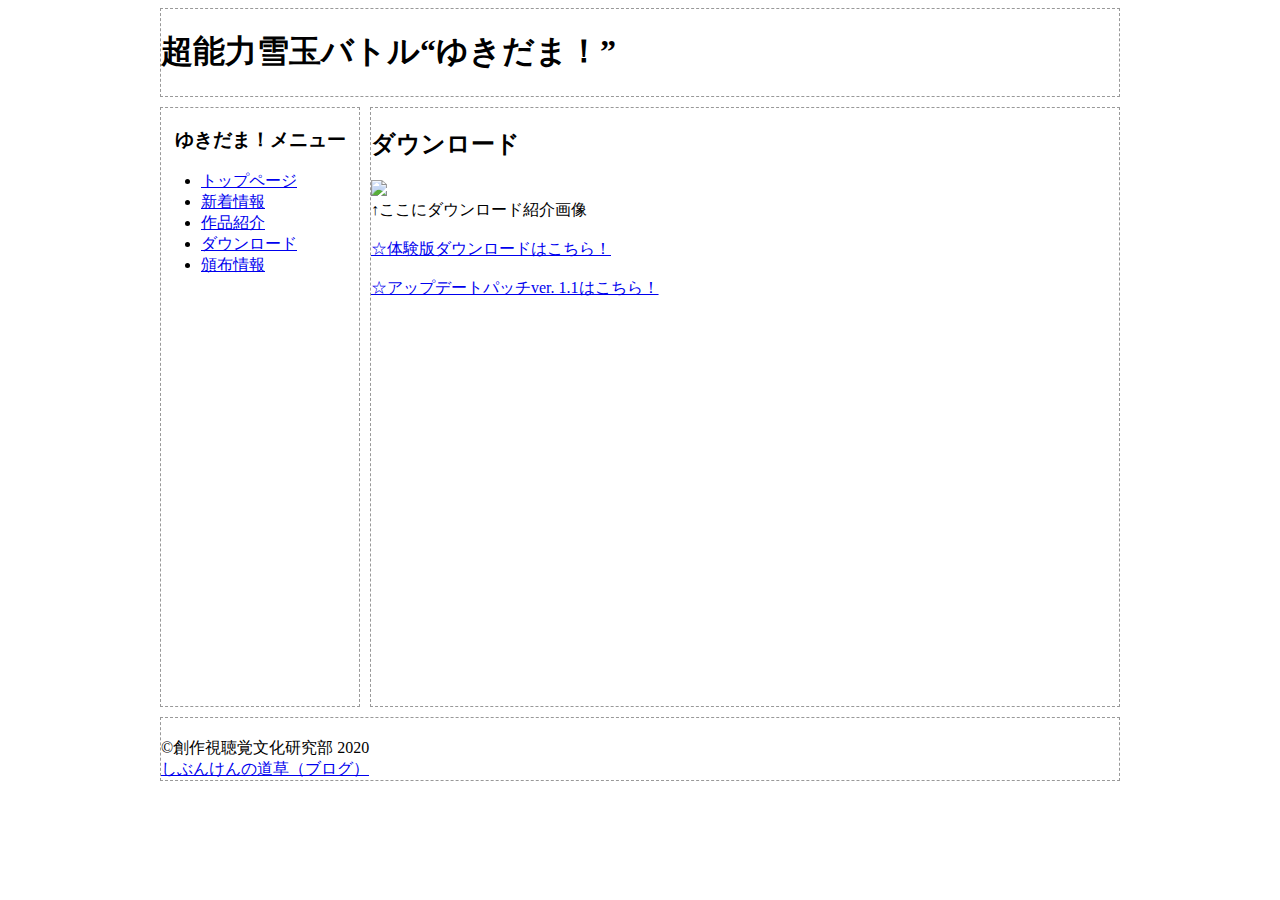
==== download.html @ 31e35c0c "Make some pages" ====
<!DOCTYPE HTML>
<html lang="ja">
<head>
<meta charset="utf-8">
<link rel="stylesheet" href="main.css">
<title>ゆきだま！</title>
<!--[if lt IE 9]>
<script src="http://html5shiv.googlecode.com/svn/trunk/html5.js"></script>
<![endif]-->
</head>

<body>

<div id="wrap">

<header>
<h1>超能力雪玉バトル“ゆきだま！”</h1>
</header>

<div id="sidenavi">
<div align = "center">
<h3>ゆきだま！メニュー</h3>
    </div>
<ul>
<li><a href="index.html">トップページ</a></li>
<li><a href="new.html">新着情報</a></li>
<li><a href="whats.html">作品紹介</a></li>
<li><a href="download.html">ダウンロード</a></li>
<li><a href="hanpu.html">頒布情報</a></li>
</ul>
</div>

<div id="contents">
<h2>ダウンロード</h2>
    <img src='https://dummyimage.com/300'><br>
    ↑ここにダウンロード紹介画像<br>
    <br>
    <a href="https://umamusume.jp/">☆体験版ダウンロードはこちら！</a>
    <br>
    <br>
    <a href="https://umamusume.jp/">☆アップデートパッチver. 1.1はこちら！</a>
    
    
    
</div>

<footer>
<h2></h2>
    ©創作視聴覚文化研究部 2020<br>
    <a href="https://shibunken-michikusa.amebaownd.com/">しぶんけんの道草（ブログ）</a>
</footer>

</div>

</body>
</html>
---- main.css ----
#wrap {
width:960px;
margin:0px auto;
}

header {
border:dashed 1px #999;
}

#sidenavi {
float:left;
width:198px;
height:598px;
border:dashed 1px #999;
margin:10px 10px 10px 0px;
}

#contents {
float:left;
width:748px;
height:598px;
border:dashed 1px #999;
margin:10px 0px 10px 0px;
}

footer {
clear:both;
border:dashed 1px #999;
}

article, aside, details, figcaption, figure, footer, header, hgroup, menu, nav, section {
display: block;
}
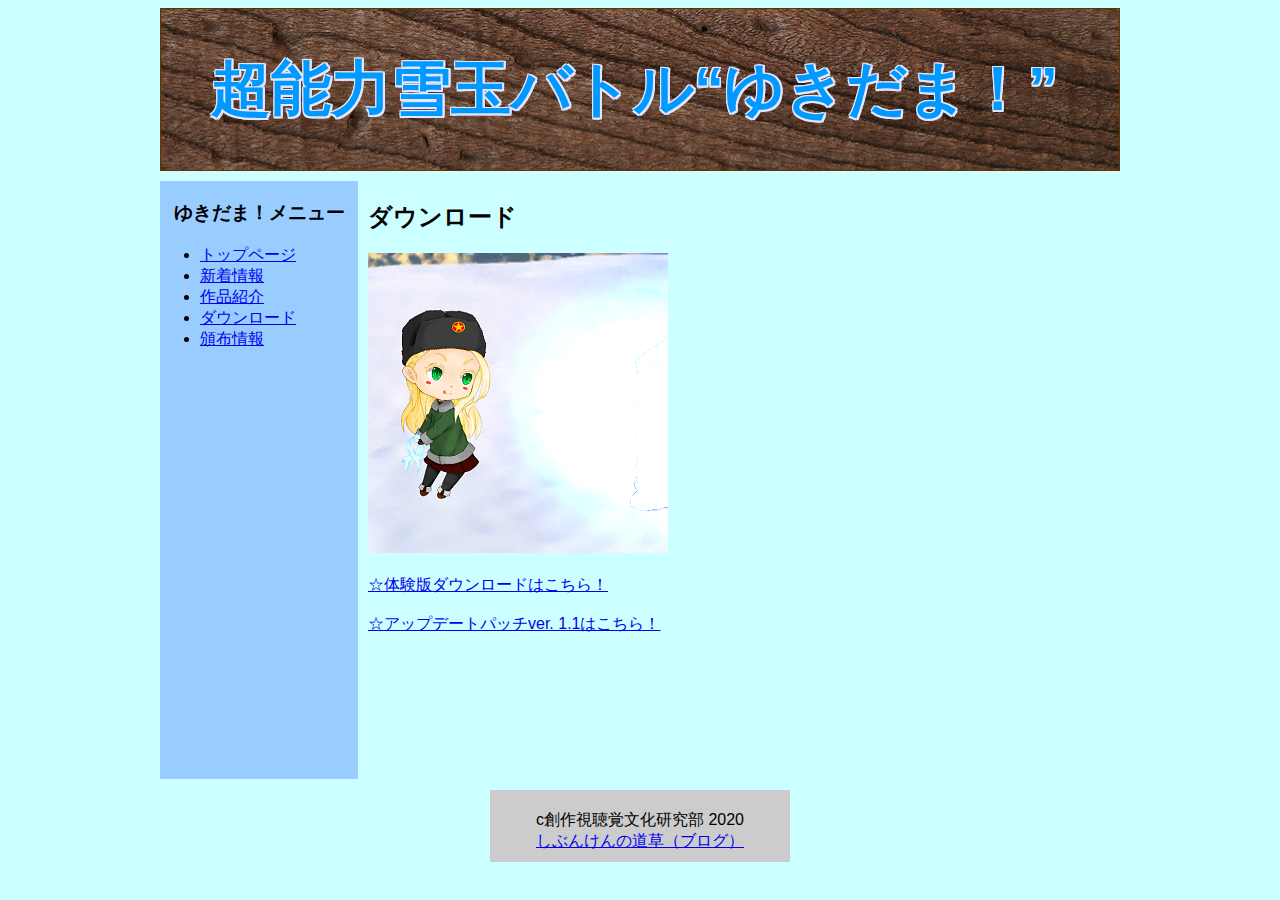
==== commit f2ffe9de: "Merge pull request #2 from peeen847/master" ====
--- a/download.html
+++ b/download.html
@@ -32,8 +32,7 @@
 
 <div id="contents">
 <h2>ダウンロード</h2>
-    <img src='https://dummyimage.com/300'><br>
-    ↑ここにダウンロード紹介画像<br>
+    <img src='scr_download.png'><br>
     <br>
     <a href="https://umamusume.jp/">☆体験版ダウンロードはこちら！</a>
     <br>
@@ -46,7 +45,7 @@
 
 <footer>
 <h2></h2>
-    ©創作視聴覚文化研究部 2020<br>
+    c創作視聴覚文化研究部 2020<br>
     <a href="https://shibunken-michikusa.amebaownd.com/">しぶんけんの道草（ブログ）</a>
 </footer>
 
--- a/main.css
+++ b/main.css
@@ -1,33 +1,58 @@
-#wrap {
-width:960px;
-margin:0px auto;
+﻿#wrap {
+	width:960px;
+	margin:0px auto;
 }
 
 header {
-border:dashed 1px #999;
+	background-image: url("wood1.jpg");
+	border:ridge 1px #663300;
+	font-size: 30px; color: #0099ff;
+	text-shadow:1.5px 1.5px 0 #e6e6fa, -1.5px -1.5px 0 #e6e6fa,
+                       	-1.5px 1.5px 0 #e6e6fa, 1.5px -1.5px 0 #e6e6fa,
+                       	0px 1.5px 0 #e6e6fa,  0-1.5px 0 #e6e6fa,
+                       	-1.5px 0 0 #e6e6fa, 1.5px 0 0 #e6e6fa;
+}
+h1{
+	margin-left:50px;
+}
+
+body{
+	background-color: #ccffff;
+	font-family: Quicksand, 游ゴシック体, "Yu Gothic", YuGothic, "ヒラギノ角ゴシック Pro", "Hiragino Kaku Gothic Pro", メイリオ, Meiryo, Osaka, "ＭＳ Ｐゴシック", "MS PGothic", sans-serif;
 }
 
 #sidenavi {
-float:left;
-width:198px;
-height:598px;
-border:dashed 1px #999;
-margin:10px 10px 10px 0px;
+	background-color: #99ccff;
+	float:left;
+	width:198px;
+	height:598px;
+	margin:10px 10px 10px 0px;
 }
 
 #contents {
-float:left;
-width:748px;
-height:598px;
-border:dashed 1px #999;
-margin:10px 0px 10px 0px;
+	float:left;
+	width:748px;
+	height:598px;
+	margin:10px 0px 10px 0px;
 }
 
 footer {
-clear:both;
-border:dashed 1px #999;
+	background-color:#cccccc;
+	text-align: center;
+	width:300px;
+	padding-bottom: 10px;
+	margin: 30px auto;
+	clear:both;
+	border:solid 1px #ccffff;
 }
 
 article, aside, details, figcaption, figure, footer, header, hgroup, menu, nav, section {
-display: block;
-}+	display: block;
+}
+
+ font-family: Quicksand, 游ゴシック体, "Yu Gothic", YuGothic, "ヒラギノ角ゴシック Pro", "Hiragino Kaku Gothic Pro", メイリオ, Meiryo, Osaka, "ＭＳ Ｐゴシック", "MS PGothic", sans-serif;
+
+img.tit {
+	width: 300px;
+	height: 200px;
+}
